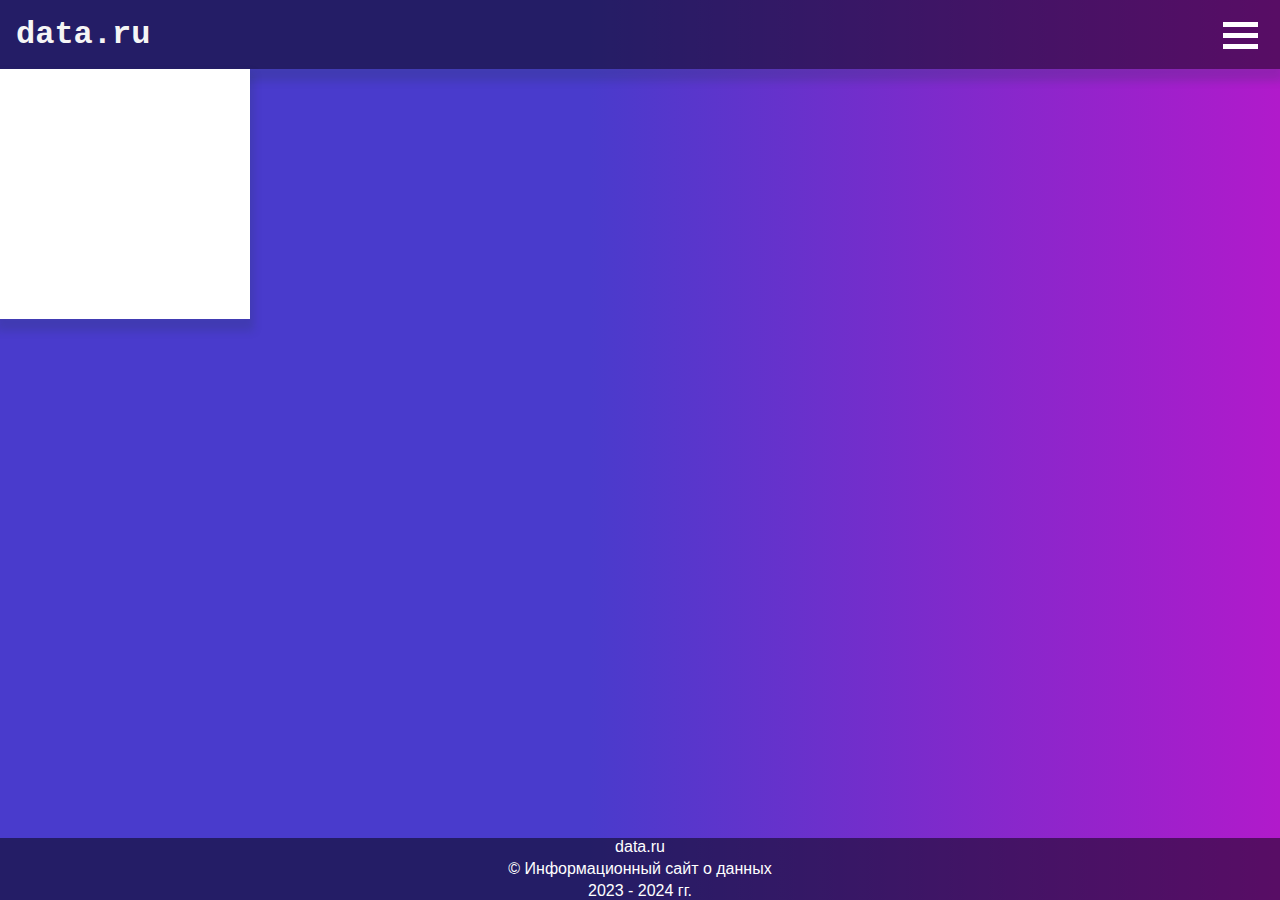
==== pages/index.html @ 1bdc902d "Create repository" ====
<!DOCTYPE html>
<html>
    <head>
        <meta charset="UTF-8">
        <meta name="viewport" content="width=device-width, initial-scale=1.0">
        <link rel="stylesheet" href="../styles/index.css">
        <link rel="shortcut icon" href="../images/icon.svg" type="image/svg">
        <title>Главная || data.ru</title>
    </head>
    <body>
        <header>
            <span id="logo">data.ru</span>
            <span id="menu">
                <div></div>
                <div></div>
                <div></div>
            </span>
        </header>
        <main>
            
        </main>
        <footer>
            <span>data.ru</span>
            <span>&copy; Информационный сайт о данных</span>
            <span>2023 - 2024 гг.</span>
        </footer>
    </body>
</html>
---- styles/index.css ----
*{
    margin: 0;
    padding: 0;
    box-sizing: border-box;
    font-family: Arial, Helvetica, sans-serif;
}

body{
    height: 100vh;
    background: linear-gradient(90deg, rgba(73,59,204,1) 46%, rgba(177,26,203,1) 100%);
}
header{
    display: flex;
    background-color: rgb(0, 0, 0, 50%);
    box-shadow: 0px 8px 8px 4px rgba(34, 60, 80, 0.2);
}

/* сделать логотип */
#logo{
    padding: 16px;
    font-size: 200%;
    font-weight: bold;
    color: whitesmoke;
    font-family: 'Courier New', Courier, monospace;
}
#menu{
    position: absolute;
    right: 0;
    padding: 16px;
}

#menu div{
    width: 35px;
    height: 5px;
    background-color: white;
    margin: 6px;
}

footer{
    row-gap: 4px;
    display: flex;
    align-items: center;
    flex-direction: column;
    color: white;
    position: absolute;
    bottom: 0;
    width: 100%;
    background-color: rgb(0, 0, 0, 50%);
}

main{
    width: 250px;
    height: 250px;
    background-color: white;
    box-shadow: 0px 8px 8px 4px rgba(34, 60, 80, 0.2);
}
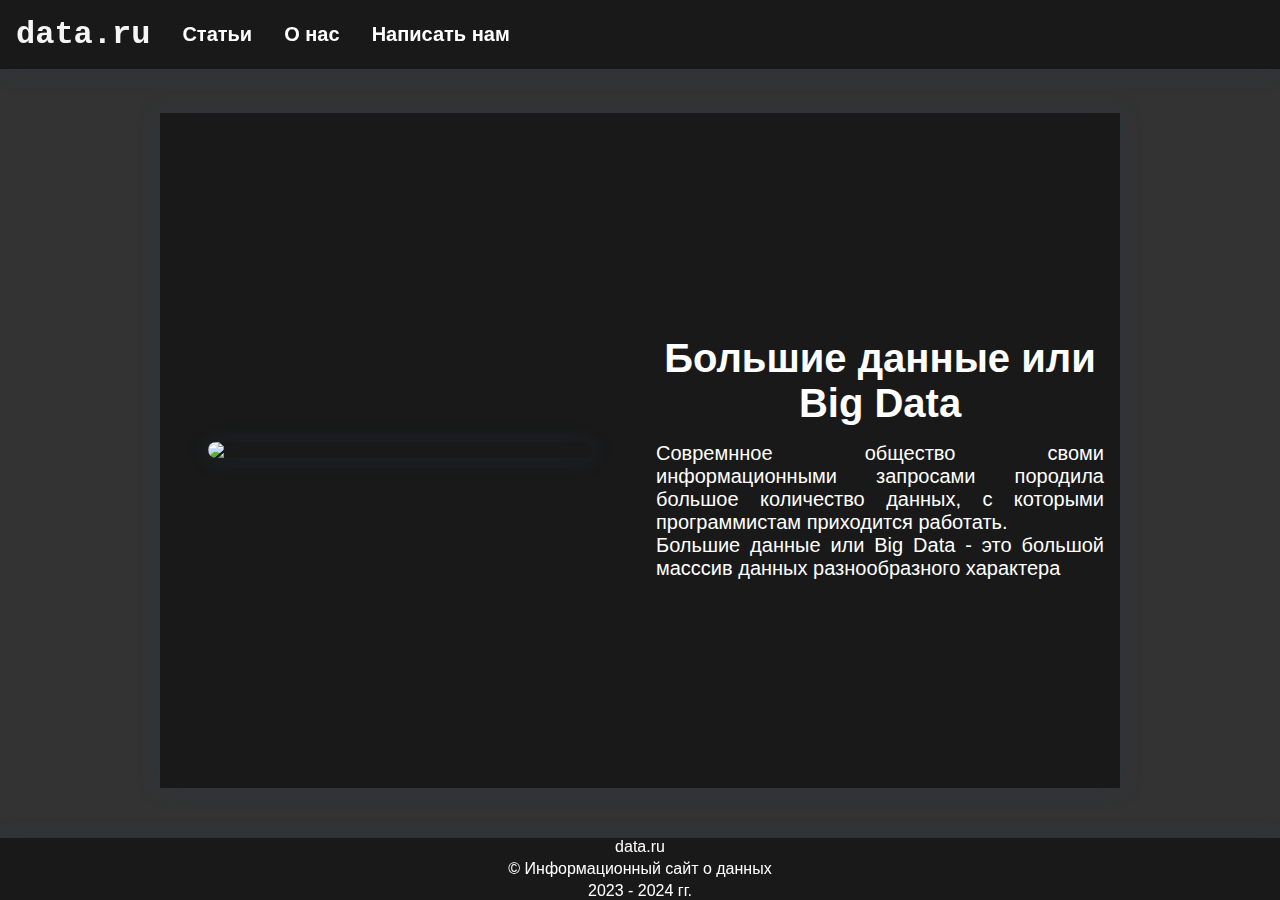
==== commit 5e074f22: "Create a model of site" ====
--- a/pages/index.html
+++ b/pages/index.html
@@ -9,15 +9,46 @@
     </head>
     <body>
         <header>
-            <span id="logo">data.ru</span>
-            <span id="menu">
-                <div></div>
-                <div></div>
-                <div></div>
+            <a id="logo" href="index.html">data.ru</a>
+
+            <span id="menu_container">
+
+                <span id="menu_logo">
+                    <div></div>
+                    <div></div>
+                    <div></div>
+                </span>
+
+                <span id="menu_content">
+
+                    <a href="topics.html">Статьи</a>
+                    <a href="">О нас</a>
+                    <a href="">Написать нам</a>
+
+                </span>
+
+            </span>
+
+            
+            <div id="menu">
+                <a href="topics.html">Статьи</a>
+                <a href="">О нас</a>
+                <a href="">Написать нам</a>
             </span>
         </header>
         <main>
-            
+            <div>
+                <img src="../images/main.jpg">
+                <!-- <div>Источник freepik.com</div> -->
+            </div>
+            <div>
+                <h1>Большие данные или Big Data</h1>
+                <p>Совремнное общество своми информационными запросами породила
+                    большое количество данных, с которыми программистам приходится работать.
+                </p>
+                <p>Большие данные или Big Data - это большой масссив данных разнообразного характера
+                </p>
+            </div>
         </main>
         <footer>
             <span>data.ru</span>
--- a/styles/index.css
+++ b/styles/index.css
@@ -3,16 +3,27 @@
     padding: 0;
     box-sizing: border-box;
     font-family: Arial, Helvetica, sans-serif;
+
 }
 
 body{
+    background-color: rgb(51, 51, 51);
     height: 100vh;
-    background: linear-gradient(90deg, rgba(73,59,204,1) 46%, rgba(177,26,203,1) 100%);
+    display: flex;
+    align-items: center;
+    justify-content: center;
 }
+
+header, footer{
+    position: fixed;
+    width: 100%;
+}
+
 header{
     display: flex;
     background-color: rgb(0, 0, 0, 50%);
-    box-shadow: 0px 8px 8px 4px rgba(34, 60, 80, 0.2);
+    box-shadow: 0px 1px 20px -1px rgba(34, 60, 80, 0.4);
+    top: 0;
 }
 
 /* сделать логотип */
@@ -22,19 +33,63 @@
     font-weight: bold;
     color: whitesmoke;
     font-family: 'Courier New', Courier, monospace;
+    text-decoration: none;
 }
-#menu{
+
+#menu {
+    align-items: center;
+    display: flex;
+}
+
+#menu a{
+    text-decoration: none;
+    color: white;
+    font-weight: bold;
+    padding: 16px;
+    font-size: 20px;
+}
+
+#menu a:hover{
+    color: gold;
+}
+
+
+#menu_container{
+    display: none;
     position: absolute;
     right: 0;
     padding: 16px;
 }
 
-#menu div{
+#menu_logo div{
     width: 35px;
     height: 5px;
     background-color: white;
     margin: 6px;
 }
+
+#menu_content{
+    display: none;
+    position: absolute;
+    top: 69px;
+    right: 0px;
+    background-color: rgb(0, 0, 0, 50%);
+}
+
+#menu_content a{
+    text-decoration: none;
+    color: white;
+    font-weight: bold;
+    padding: 16px;
+    text-align: right;
+}
+
+#menu_container:hover #menu_content{
+    display: inline-flex;
+    flex-direction: column;
+}
+
+
 
 footer{
     row-gap: 4px;
@@ -42,15 +97,71 @@
     align-items: center;
     flex-direction: column;
     color: white;
-    position: absolute;
-    bottom: 0;
     width: 100%;
     background-color: rgb(0, 0, 0, 50%);
+    box-shadow: 0px 1px 20px -1px rgba(34, 60, 80, 0.4);
+    bottom: 0;
 }
 
 main{
-    width: 250px;
-    height: 250px;
-    background-color: white;
-    box-shadow: 0px 8px 8px 4px rgba(34, 60, 80, 0.2);
-}+    width: 75%;
+    height: 75%;
+    background-color: rgb(0, 0, 0, 50%);
+    box-shadow: 0px 1px 20px -1px rgba(34, 60, 80, 0.4);
+    display: grid;
+    grid-template-columns: 1fr 1fr;
+    color: white;
+    align-items: center;
+    font-size: 20px;
+}
+
+main div:first-child{
+    display: flex;
+    justify-content: center;
+}
+
+main div:first-child img{
+    height: auto;
+    width: 80%;
+    border-radius: 1rem;
+    box-shadow: 0px 1px 20px -1px rgba(34, 60, 80, 0.4);
+}
+
+main div:first-child span{
+    
+}
+
+h1{
+    text-align: center;
+    padding: 1rem;
+}
+
+p{
+    text-align: justify;
+    padding-left: 1rem;
+    padding-right: 1rem;
+}
+
+
+@media (max-width: 550px){
+
+    #menu {
+        display: none;
+    }
+    #menu_container{
+        display: inline;
+    }
+}
+
+@media (max-width: 700px){
+    main{
+        grid-template-columns: 1fr;
+        grid-template-rows: 1fr 1fr;
+        align-items: none;
+        font-size: medium;
+    }
+    p, h1{
+        padding: 0;
+        margin: 0;
+    }
+}
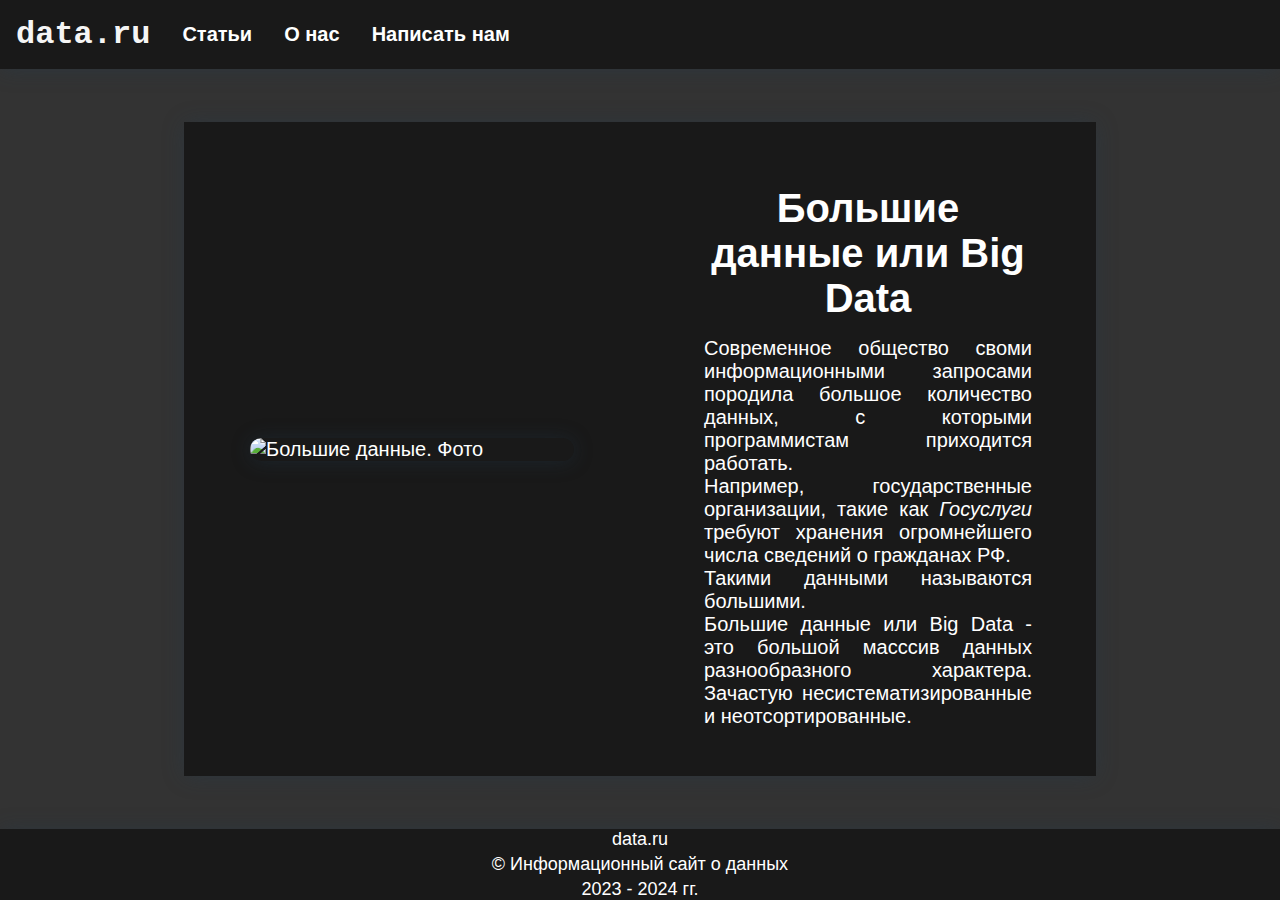
==== commit d2330f21: "FinalVersion1.3" ====
--- a/pages/index.html
+++ b/pages/index.html
@@ -12,48 +12,53 @@
             <a id="logo" href="index.html">data.ru</a>
 
             <span id="menu_container">
-
                 <span id="menu_logo">
                     <div></div>
                     <div></div>
                     <div></div>
                 </span>
-
                 <span id="menu_content">
 
                     <a href="topics.html">Статьи</a>
-                    <a href="">О нас</a>
-                    <a href="">Написать нам</a>
+                    <a href="about_us.html">О нас</a>
+                    <a href="contacts.html">Написать нам</a>
 
                 </span>
-
             </span>
 
-            
             <div id="menu">
                 <a href="topics.html">Статьи</a>
-                <a href="">О нас</a>
-                <a href="">Написать нам</a>
-            </span>
+                <a href="about_us.html">О нас</a>
+                <a href="contacts.html">Написать нам</a>
+            </div>
+
         </header>
-        <main>
-            <div>
-                <img src="../images/main.jpg">
-                <!-- <div>Источник freepik.com</div> -->
-            </div>
-            <div>
-                <h1>Большие данные или Big Data</h1>
-                <p>Совремнное общество своми информационными запросами породила
-                    большое количество данных, с которыми программистам приходится работать.
-                </p>
-                <p>Большие данные или Big Data - это большой масссив данных разнообразного характера
-                </p>
-            </div>
-        </main>
-        <footer>
+
+        <div id="main_container">
+
+            <main>
+                <div>
+                    <img src="../images/main.jpg" alt="Большие данные. Фото" title="Большие данные">
+                </div>
+                <div>
+                    <h1>Большие данные или Big Data</h1>
+                    <p>Современное общество своми информационными запросами породила
+                        большое количество данных, с которыми программистам приходится работать.
+                    </p>
+                    <p>Например, государственные организации, такие как <i>Госуслуги</i> требуют хранения огромнейшего числа сведений о гражданах РФ.</p>
+                    <p>Такими данными называются большими.</p>
+                    <p>Большие данные или Big Data - это большой масссив данных разнообразного характера. Зачастую несистематизированные и неотсортированные.
+                    </p>
+                </div>
+            </main>
+
+        </div>
+
+        <footer style="font-size: 18px;">
             <span>data.ru</span>
             <span>&copy; Информационный сайт о данных</span>
             <span>2023 - 2024 гг.</span>
         </footer>
+        
     </body>
 </html>--- a/styles/index.css
+++ b/styles/index.css
@@ -9,24 +9,18 @@
 body{
     background-color: rgb(51, 51, 51);
     height: 100vh;
-    display: flex;
-    align-items: center;
-    justify-content: center;
-}
-
-header, footer{
-    position: fixed;
-    width: 100%;
+    display: grid;
+    grid-template-rows: min-content auto min-content;
 }
 
 header{
     display: flex;
     background-color: rgb(0, 0, 0, 50%);
     box-shadow: 0px 1px 20px -1px rgba(34, 60, 80, 0.4);
-    top: 0;
-}
-
-/* сделать логотип */
+    position: relative;
+    z-index: 1;
+}
+
 #logo{
     padding: 16px;
     font-size: 200%;
@@ -89,23 +83,16 @@
     flex-direction: column;
 }
 
-
-
-footer{
-    row-gap: 4px;
-    display: flex;
-    align-items: center;
-    flex-direction: column;
-    color: white;
-    width: 100%;
-    background-color: rgb(0, 0, 0, 50%);
-    box-shadow: 0px 1px 20px -1px rgba(34, 60, 80, 0.4);
-    bottom: 0;
+#main_container{
+    display: flex;
+    flex-direction: column;
+    align-items: center;
+    justify-content: center;
+    padding: 2rem;
 }
 
 main{
     width: 75%;
-    height: 75%;
     background-color: rgb(0, 0, 0, 50%);
     box-shadow: 0px 1px 20px -1px rgba(34, 60, 80, 0.4);
     display: grid;
@@ -115,6 +102,11 @@
     font-size: 20px;
 }
 
+main div{
+    padding: 3rem;
+}
+
+
 main div:first-child{
     display: flex;
     justify-content: center;
@@ -122,13 +114,9 @@
 
 main div:first-child img{
     height: auto;
-    width: 80%;
+    width: 90%;
     border-radius: 1rem;
     box-shadow: 0px 1px 20px -1px rgba(34, 60, 80, 0.4);
-}
-
-main div:first-child span{
-    
 }
 
 h1{
@@ -142,6 +130,15 @@
     padding-right: 1rem;
 }
 
+#bread{
+    color: white;
+    text-decoration: none;
+}
+
+#bread:hover{
+    color: gold;
+}
+
 
 @media (max-width: 550px){
 
@@ -151,17 +148,104 @@
     #menu_container{
         display: inline;
     }
-}
-
-@media (max-width: 700px){
+    main div{
+        padding: 1rem;
+    }
+    
+}
+
+@media (max-width: 1030px){
     main{
         grid-template-columns: 1fr;
-        grid-template-rows: 1fr 1fr;
-        align-items: none;
+        grid-template-rows: repeat(2, min-content);
         font-size: medium;
     }
-    p, h1{
-        padding: 0;
-        margin: 0;
-    }
-}
+    
+}   
+
+footer{
+    row-gap: 4px;
+    display: flex;
+    align-items: center;
+    flex-direction: column;
+    color: white;
+    background-color: rgb(0, 0, 0, 50%);
+    box-shadow: 0px 1px 20px -1px rgba(34, 60, 80, 0.4);
+}
+
+/*Блок с формами и текстом*/
+#form{
+    display: flex;
+    flex-wrap: wrap;
+    justify-content: center;
+    align-items: center;
+}
+/*Формы*/
+.form{
+    margin: 16px;
+    padding: 32px;
+    border-radius: 10px;
+    box-shadow: 0px 1px 20px -1px rgba(34, 60, 80, 0.4);
+    background-color: rgb(0, 0, 0, 50%);
+}
+/*Внутренние настройки форм*/
+.form input, textarea{
+    margin: 1rem;
+    padding: 1rem;
+    display: block;
+    border: none;
+    border-radius: 10px;
+    text-align: inherit;
+    width: 90%;
+}
+/*Отключение изменений размер*/
+textarea{
+    resize: none;
+}
+/*Настройки кнопки*/
+#button{
+    text-align: center;
+    font-weight: bold;
+}
+/*Кнопка при наведении*/
+#button:hover{
+    background-color:rgb(51, 51, 51);
+    color: gold;
+}
+
+#topics{
+    margin-top: 8px;
+    display: flex;
+    flex-direction: column;
+    flex-wrap: wrap;
+    padding: 0;
+    border-radius: 1rem;
+    border: 1px gray solid;
+}
+
+#topics a{
+    text-align: center;
+    color: white;
+    padding: 1rem;
+    font-weight: bold;
+    text-decoration: none;
+    background-color: rgb(51, 51, 51, 30%);
+}
+
+#topics a:first-child{
+    border-top-left-radius: 1rem;
+    border-top-right-radius: 1rem;
+    border-bottom: 1px gray solid;
+}
+
+#topics a:last-child{
+    border-bottom-left-radius: 1rem;
+    border-bottom-right-radius: 1rem;
+    border-top: 1px gray solid;
+}
+
+
+#topics a:hover{
+    color: gold;
+    background-color: rgb(51, 51, 51);
+}
